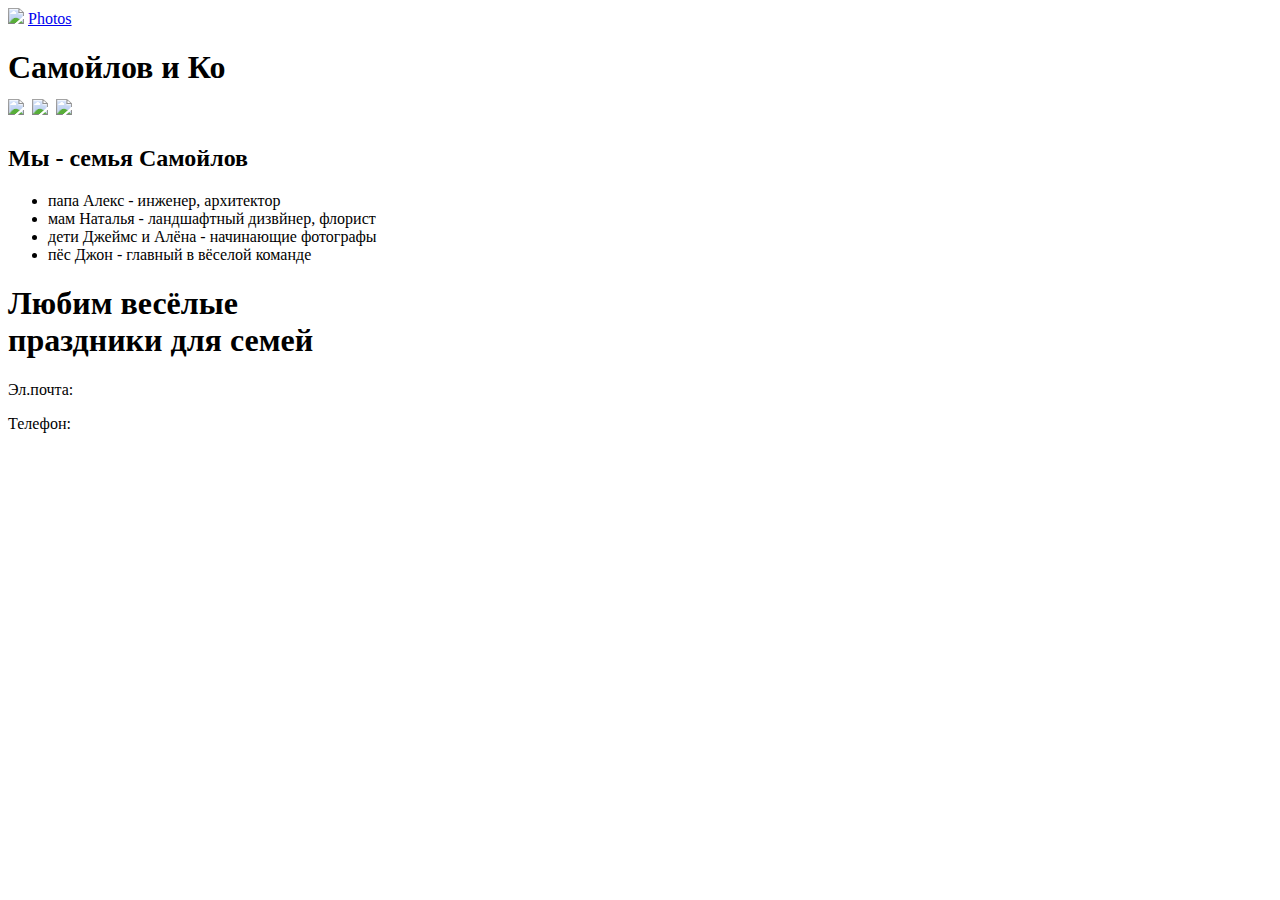
==== index.html @ 4af3424c "Create index.html" ====
<html>
    <head>
        <title> </title>
        <link rel="stylehseet" href="style.css"/>
    </head>
    <body>
        <header>
            <img src="https://learn.algoritmika.org/uploads/2021/01/logo_0_1611261359.svg"/>
            <a href="photos.html">Photos</a>
        </header>
        <main>
            <h1>Самойлов и Ко <br/>
            <img src="https://learn.algoritmika.org/uploads/2021/01/happy-family-2284698_1920%201_0_1611261360.png"/>
            <img src="https://learn.algoritmika.org/uploads/2021/01/children-817368_1920%201_0_1611261360.png"/>
            <img src="https://learn.algoritmika.org/uploads/2021/01/house-1158139_1920%201_0_1611261360.png"/></h1>
            <h2>Мы - семья Самойлов</h2>
            <ul>
                <li>папа Алекс - инженер, архитектор</li>
                <li>мам Наталья - ландшафтный дизвйнер, флорист</li>
                <li>дети Джеймс и Алёна - начинающие фотографы</li>
                <li>пёс Джон - главный в вёселой команде</li>
            </ul>
            <h1 class="mama">Любим весёлые<br> праздники для семей</h1>
        </main>
        <footer>
            <p> Эл.почта:</p>
            <p> Телефон:</p>
        </footer>
    </body>
</html>
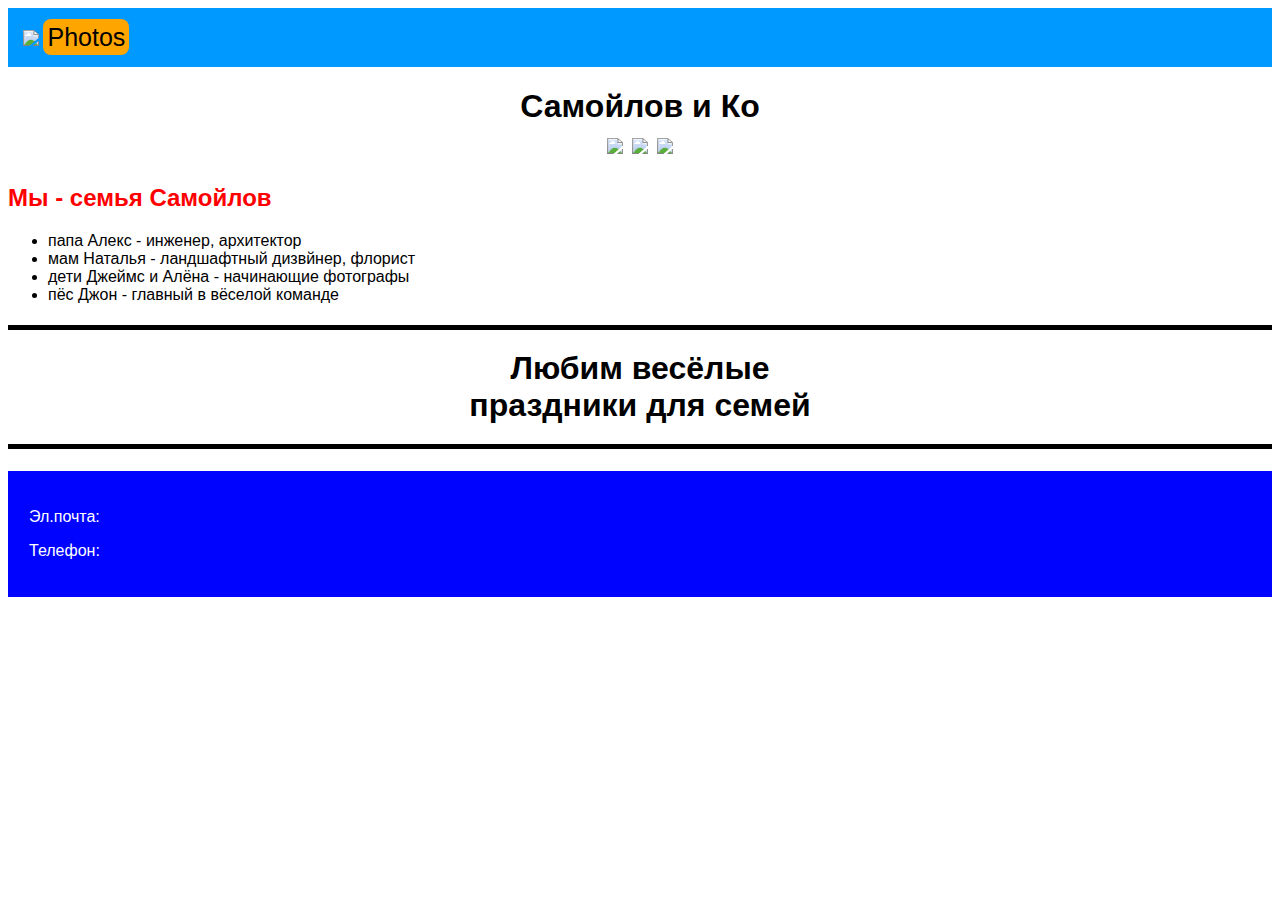
==== commit a44f96d4: "Update index.html" ====
--- a/index.html
+++ b/index.html
@@ -1,7 +1,7 @@
 <html>
     <head>
         <title> </title>
-        <link rel="stylehseet" href="style.css"/>
+        <link rel="stylesheet" href="style.css"/>
     </head>
     <body>
         <header>
--- a/style.css
+++ b/style.css
@@ -0,0 +1,41 @@
+body {
+    font-family: sans-serif;
+}
+
+header {
+    background-color: rgb(0, 153, 255);
+    padding: 15px;
+}
+
+header a {
+    text-decoration: none;
+    background-color: orange;
+    color: black;
+    border-radius: 8px;
+    padding: 4px;
+    font-size: 25px;
+}
+
+h1{
+    text-align: center;
+}
+
+h2{
+    color: red;
+}
+
+ul{
+    list-style: url("https://learn.algoritmika.org/uploads/2021/01/Arrow%201_0_1611261359.svg");
+}
+
+.mama{
+    border-top: 5px solid black;
+    border-bottom: 5px solid black;
+    padding: 20px;
+}
+
+footer {
+    background-color: rgb(0, 4, 255);
+    padding: 21px;
+    color: white;
+}
